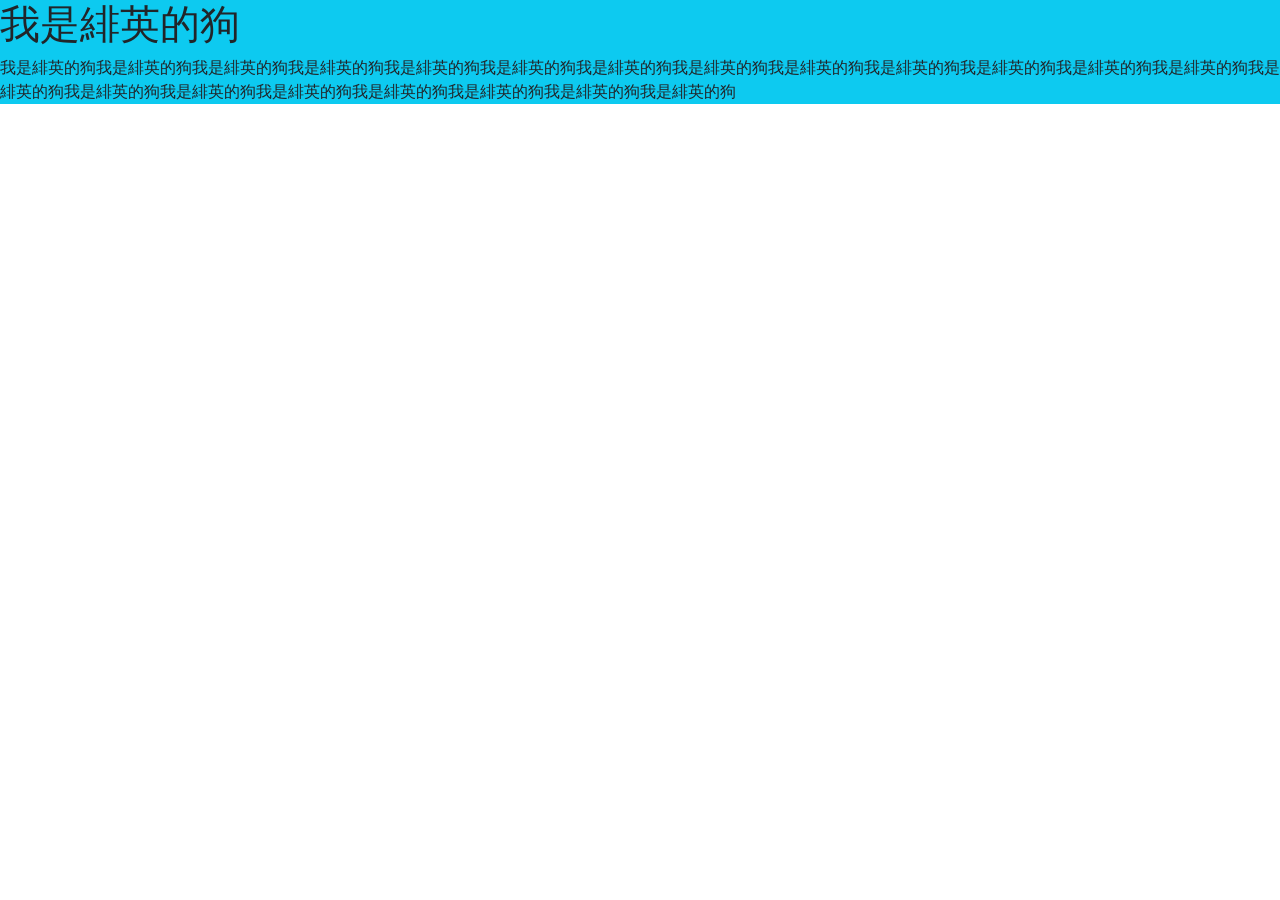
==== assets/newbt5.html @ 96f8f093 "Create newbt5.html" ====
<!DOCTYPE html>
<html lang="zh-tw">
<head>
    <meta charset="UTF-8">
    <meta name="viewport" content="width=device-width, initial-scale=1.0">
    <title>a112070059 Boostrap測試</title>
    <!-- CSS only -->
<link href="https://cdn.jsdelivr.net/npm/bootstrap@5.1.1/dist/css/bootstrap.min.css" rel="stylesheet" integrity="sha384-F3w7mX95PdgyTmZZMECAngseQB83DfGTowi0iMjiWaeVhAn4FJkqJByhZMI3AhiU" crossorigin="anonymous">
    <!-- JavaScript Bundle with Popper -->
<script src="https://cdn.jsdelivr.net/npm/bootstrap@5.1.1/dist/js/bootstrap.bundle.min.js" integrity="sha384-/bQdsTh/da6pkI1MST/rWKFNjaCP5gBSY4sEBT38Q/9RBh9AH40zEOg7Hlq2THRZ" crossorigin="anonymous"></script>
</head>
<body>
    <div class="container-dluid bg-info">
        <h1>我是緋英的狗</h1>
        <p>我是緋英的狗我是緋英的狗我是緋英的狗我是緋英的狗我是緋英的狗我是緋英的狗我是緋英的狗我是緋英的狗我是緋英的狗我是緋英的狗我是緋英的狗我是緋英的狗我是緋英的狗我是緋英的狗我是緋英的狗我是緋英的狗我是緋英的狗我是緋英的狗我是緋英的狗我是緋英的狗我是緋英的狗</p>
    </div>
</body>
</html>
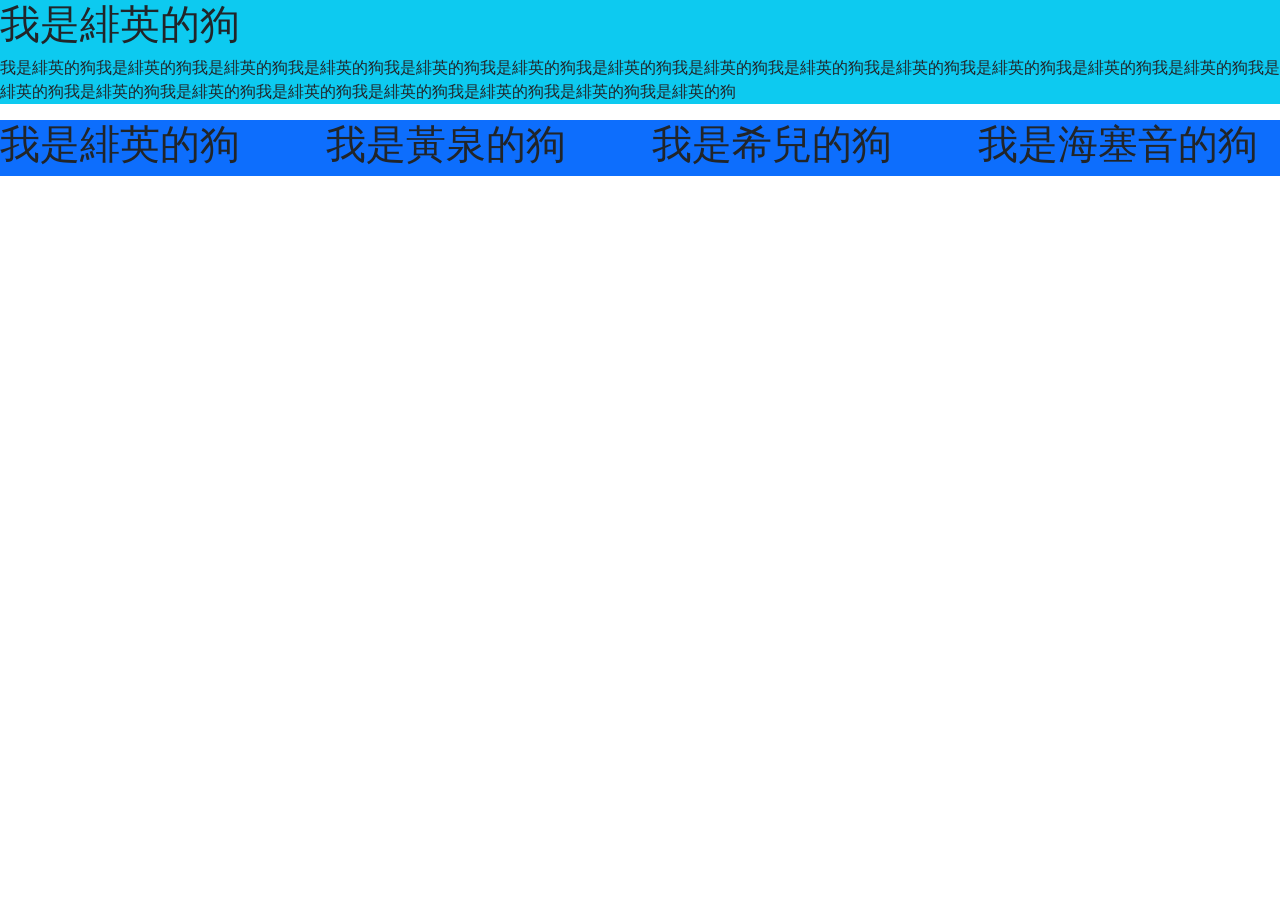
==== commit ed75434b: "最後改動" ====
--- a/assets/newbt5.html
+++ b/assets/newbt5.html
@@ -14,5 +14,18 @@
         <h1>我是緋英的狗</h1>
         <p>我是緋英的狗我是緋英的狗我是緋英的狗我是緋英的狗我是緋英的狗我是緋英的狗我是緋英的狗我是緋英的狗我是緋英的狗我是緋英的狗我是緋英的狗我是緋英的狗我是緋英的狗我是緋英的狗我是緋英的狗我是緋英的狗我是緋英的狗我是緋英的狗我是緋英的狗我是緋英的狗我是緋英的狗</p>
     </div>
+    <div class="row">
+        <div class="col-4 col-lg-3 bg-primary">
+            <h1>我是緋英的狗</h1>
+        </div>
+        <div class="col-4 col-lg-3 bg-primary">
+            <h1>我是黃泉的狗</h1>
+        </div>
+        <div class="col-4 col-lg-3 bg-primary">
+            <h1>我是希兒的狗</h1>
+        </div>
+        <div class="col-4 col-lg-3 bg-primary">
+            <h1>我是海塞音的狗</h1>
+        </div>
 </body>
 </html>
